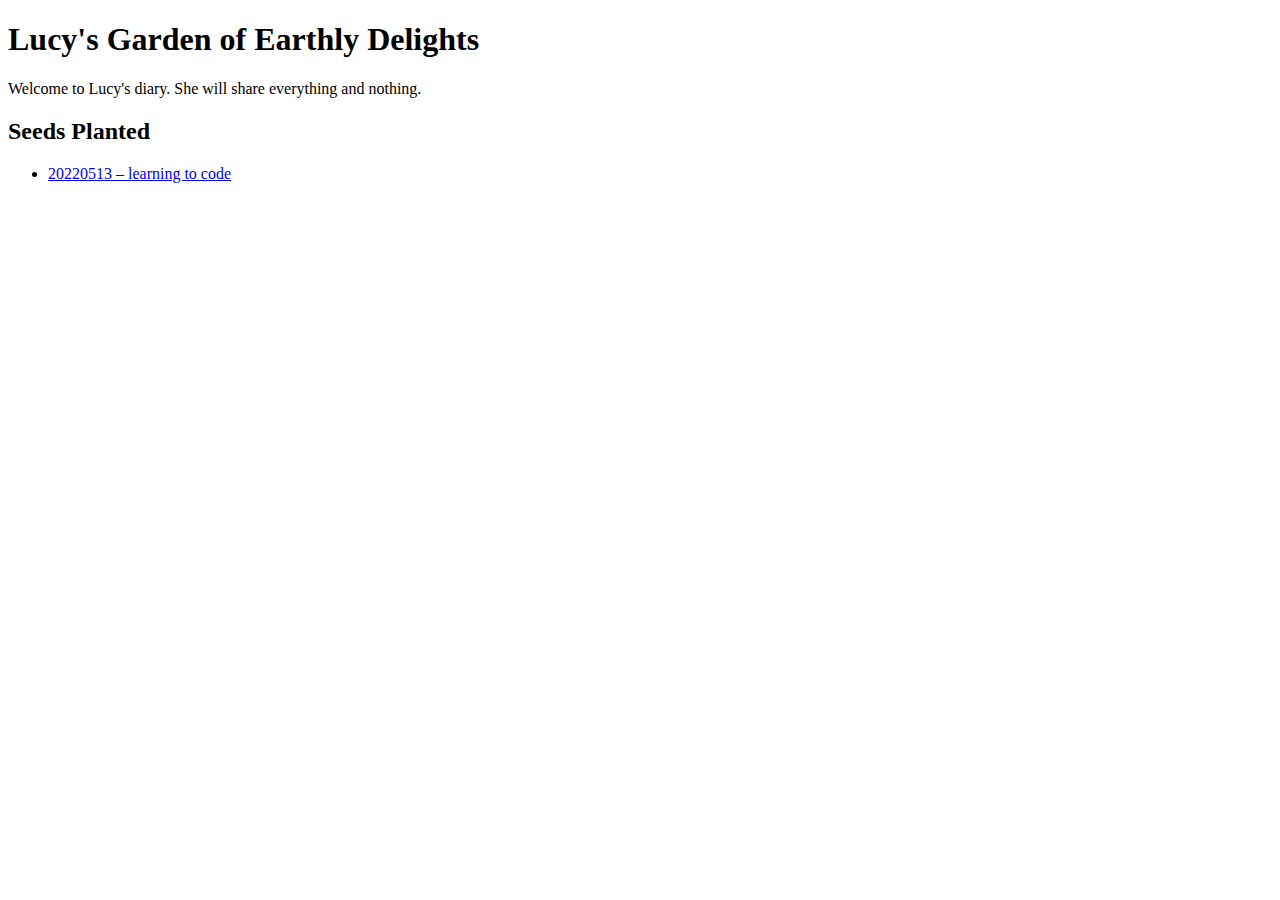
==== index.html @ 4f3ad6c3 "homepage + first entry" ====
<!DOCTYPE html>
<html lang="en">
<head>
    <meta charset="UTF-8">
    <title>Lucy's Garden of Earthly Delights</title>
    <link rel="stylesheet" href="" type="text/css">
    <link rel="icon" type="image/png" href="">
</head>
<body>
    <h1>Lucy's Garden of Earthly Delights</h1>
    <section>
    <p>Welcome to Lucy's diary. She will share everything and nothing</a>.</p>
    </section>
    <h2>Seeds Planted</h2>
    <ul>
        <li><a href="20220513.html">20220513 – learning to code</a></li>
    </ul>
</body>
</html>
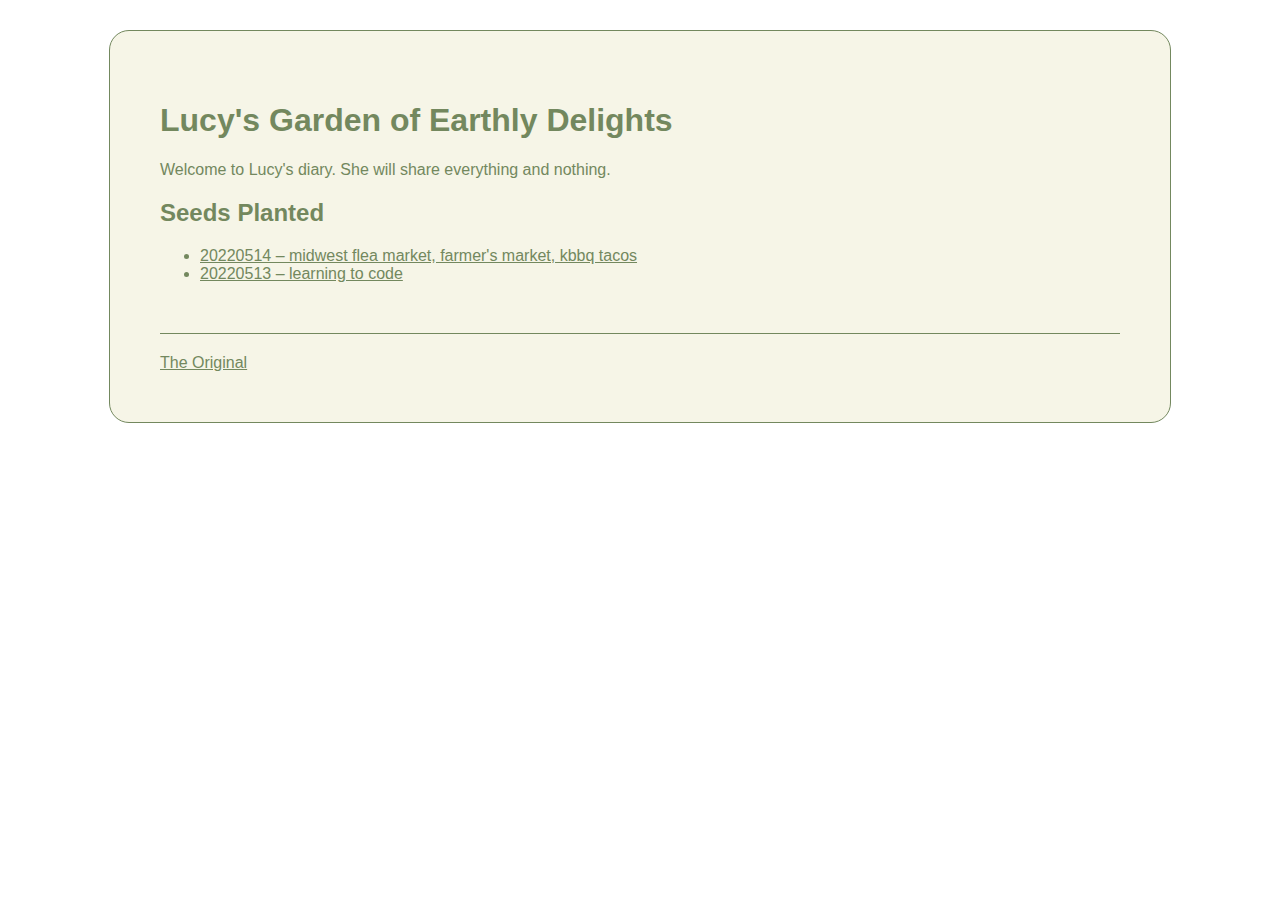
==== commit 01fb7bf7: "updates" ====
--- a/index.html
+++ b/index.html
@@ -3,17 +3,21 @@
 <head>
     <meta charset="UTF-8">
     <title>Lucy's Garden of Earthly Delights</title>
-    <link rel="stylesheet" href="" type="text/css">
+    <link rel="stylesheet" href="style.css" type="text/css">
     <link rel="icon" type="image/png" href="">
 </head>
 <body>
-    <h1>Lucy's Garden of Earthly Delights</h1>
-    <section>
-    <p>Welcome to Lucy's diary. She will share everything and nothing</a>.</p>
-    </section>
-    <h2>Seeds Planted</h2>
-    <ul>
-        <li><a href="20220513.html">20220513 – learning to code</a></li>
-    </ul>
+    <div class="container">
+        <h1>Lucy's Garden of Earthly Delights</h1>
+        <section>
+        <p>Welcome to Lucy's diary. She will share everything and nothing</a>.</p>
+        </section>
+        <h2>Seeds Planted</h2>
+        <ul>
+            <li><a href="20220514.html">20220514 – midwest flea market, farmer's market, kbbq tacos</a></li>
+            <li><a href="20220513.html">20220513 – learning to code</a></li>
+        </ul>
+        <footer><a href="https://en.wikipedia.org/wiki/The_Garden_of_Earthly_Delights">The Original</a></footer>
+    </div>
 </body>
 </html>--- a/style.css
+++ b/style.css
@@ -0,0 +1,34 @@
+body {
+    background-image: url("background1.png");
+    height: 100%;
+    background-repeat: no-repeat;
+    background-position: center center;
+    -webkit-background-size: cover;
+    -moz-background-size: cover;
+    -o-background-size: cover;
+    background-size: cover;
+    background-attachment: fixed;
+    font-family: Arial, Helvetica, sans-serif;
+    color: #73885E;
+}
+div.container {
+    width:960px;
+    margin:30px auto auto auto;
+    padding: 50px;
+    background-color: #F6F5E7;
+    border: 1px solid #73885E;
+    border-radius: 20px;
+}
+a{
+    color:#73885E;
+    text-decoration: underline;
+}
+a:hover {
+    color: #F6F5E7;
+    text-decoration: none;
+}
+footer {
+    margin-top:50px;
+    padding-top:20px;
+    border-top:1px solid #73885E;
+}